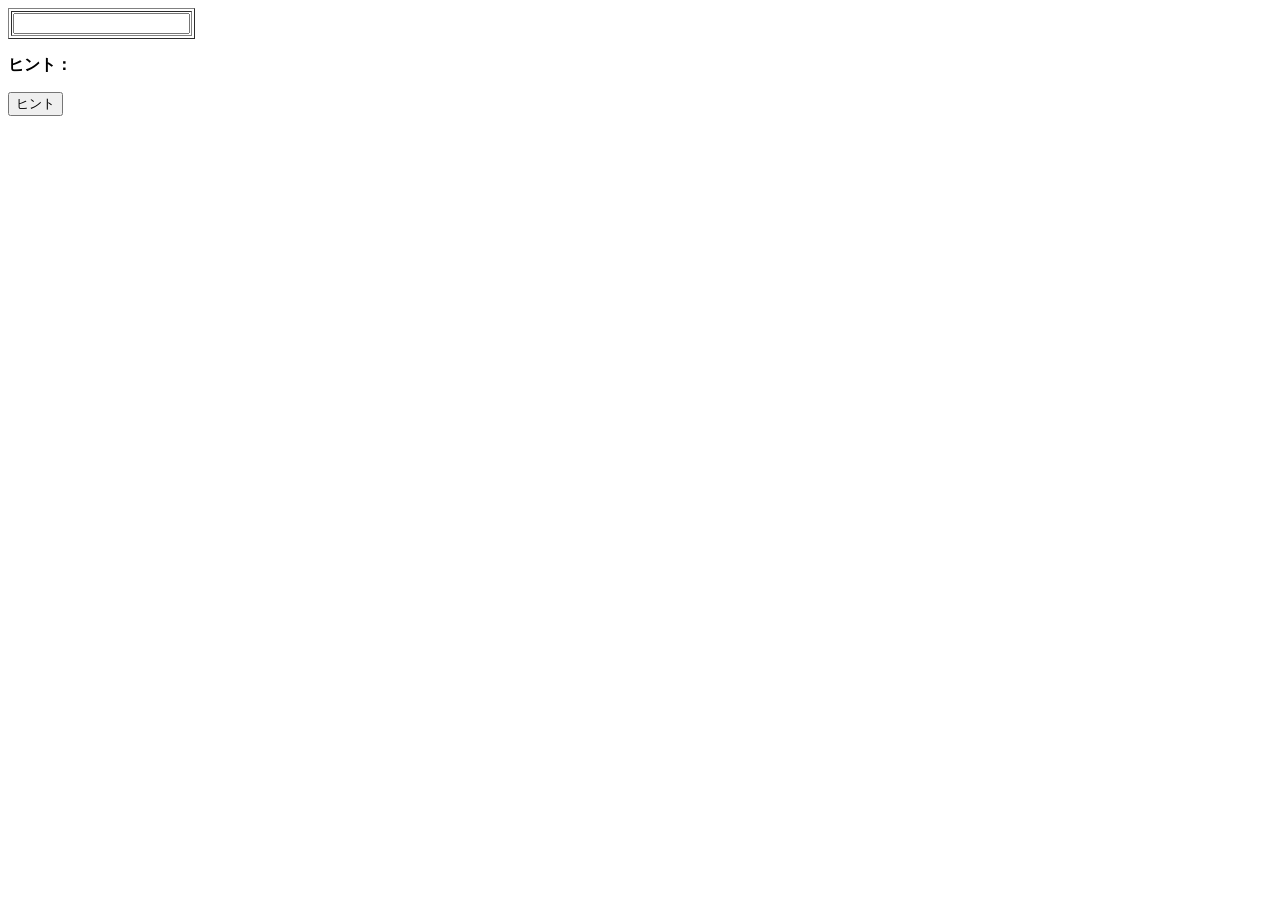
==== src/main/resources/templates/index.html @ d91fba96 "数字入力とヒント表示機能を実装" ====
<!doctype html>
<html lang="ja" xmlns:th="http://www.thymeleaf.org">
  <head>
    <meta charset="UTF-8" />
    <meta name="viewport" content="width=device-width, initial-scale=1.0" />
    <title>ナンプレ</title>
  </head>
  <script th:src="@{/js/board.js}"></script>
  <body>
    <table border="1">
      <tr th:each="rowCells : ${puzzle.cells}">
        <td th:each="cell : ${rowCells}">
          <input
            class="cell"
            th:name="|cell_${cell.row}_${cell.col}|"
            th:value="${cell.number == 0 ? '' : cell.number}"
            th:readonly="${cell.number != 0}"
          />
        </td>
      </tr>
    </table>
    <div th:if="${hint != null}" class="hint-box">
      <p>
        <strong>ヒント：</strong>
        <span th:text="${hint.techniqueType.techniqueName}"></span>
      </p>
      <p th:text="${hint.relatedCells}"></p>
      <p th:text="${hint.description}"></p>
    </div>

    <form th:action="@{/hint}" method="post">
      <input type="hidden" name="board" id="boardString" />
      <button type="submit" onclick="buildBoardString()">ヒント</button>
    </form>
  </body>
</html>
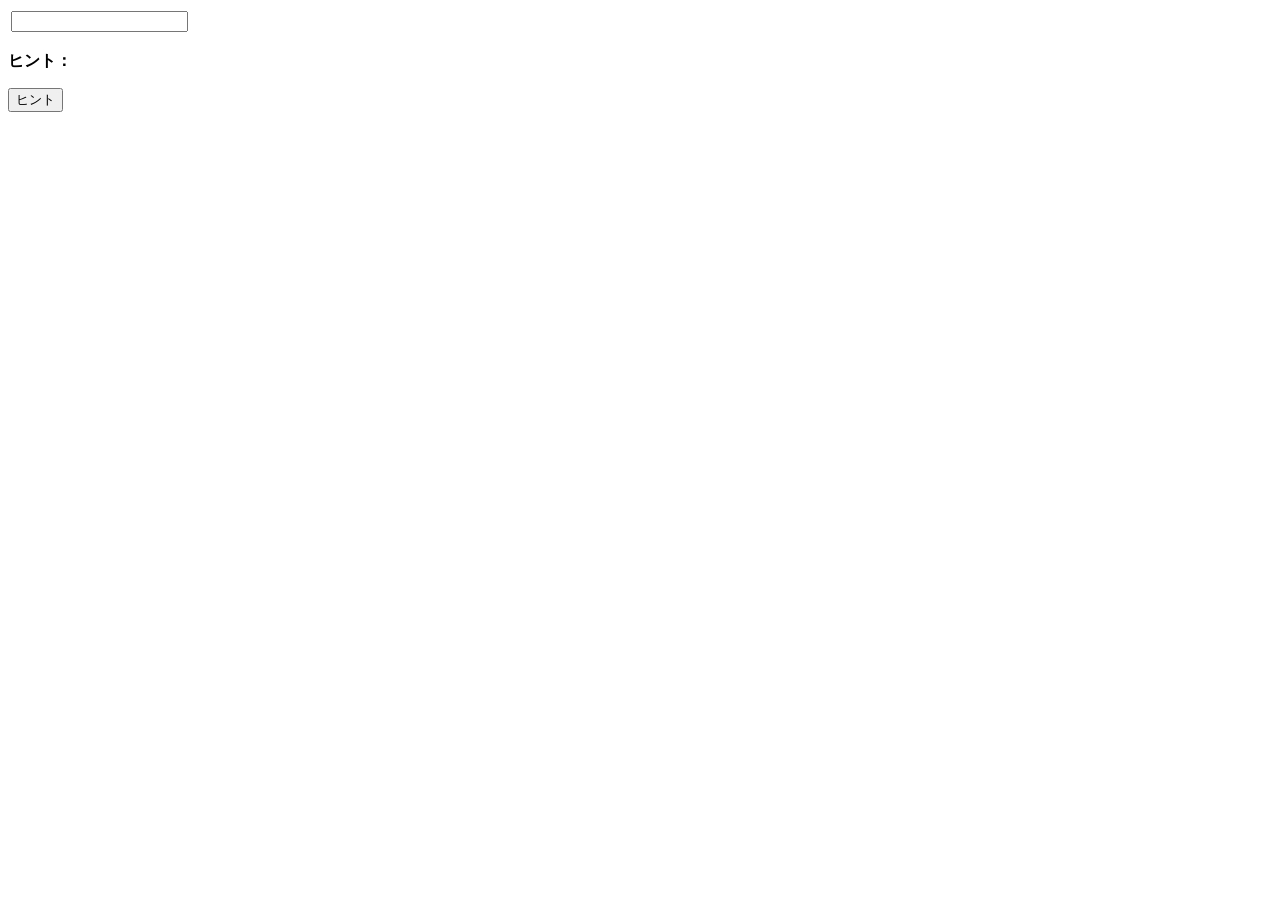
==== commit 96c69100: "盤面をcssで装飾" ====
--- a/src/main/resources/templates/index.html
+++ b/src/main/resources/templates/index.html
@@ -3,11 +3,12 @@
   <head>
     <meta charset="UTF-8" />
     <meta name="viewport" content="width=device-width, initial-scale=1.0" />
+    <link rel="stylesheet" th:href="@{/css/board.css}" />
     <title>ナンプレ</title>
   </head>
   <script th:src="@{/js/board.js}"></script>
   <body>
-    <table border="1">
+    <table class="sudoku">
       <tr th:each="rowCells : ${puzzle.cells}">
         <td th:each="cell : ${rowCells}">
           <input
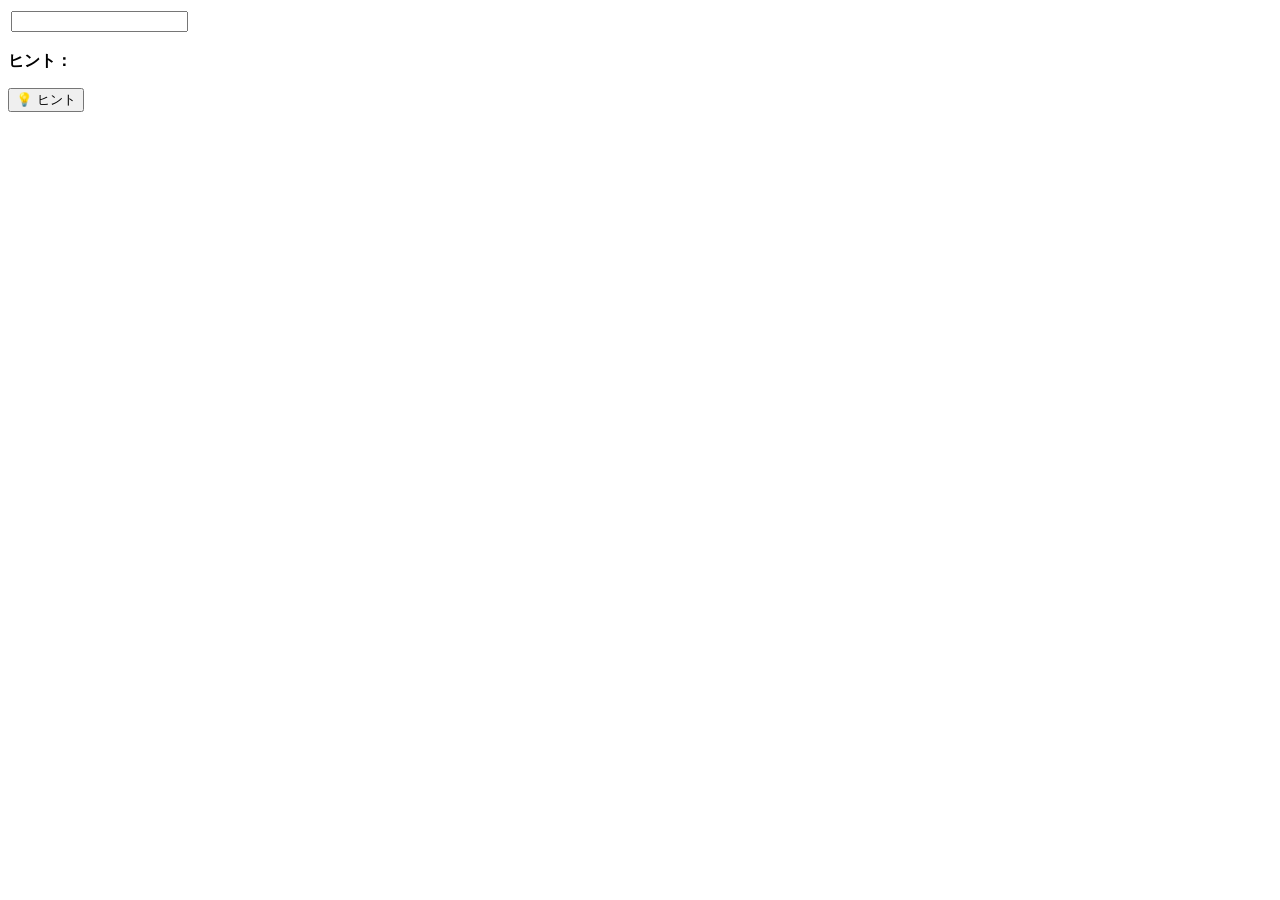
==== commit 08ceb2a7: "ヒント関連をcssで装飾" ====
--- a/src/main/resources/templates/index.html
+++ b/src/main/resources/templates/index.html
@@ -4,6 +4,7 @@
     <meta charset="UTF-8" />
     <meta name="viewport" content="width=device-width, initial-scale=1.0" />
     <link rel="stylesheet" th:href="@{/css/board.css}" />
+    <link rel="stylesheet" th:href="@{/css/hint.css}" />
     <title>ナンプレ</title>
   </head>
   <script th:src="@{/js/board.js}"></script>
@@ -29,9 +30,11 @@
       <p th:text="${hint.description}"></p>
     </div>
 
-    <form th:action="@{/hint}" method="post">
+    <form th:action="@{/hint}" method="post" class="hint-form">
       <input type="hidden" name="board" id="boardString" />
-      <button type="submit" onclick="buildBoardString()">ヒント</button>
+      <button type="submit" class="hint-button" onclick="buildBoardString()">
+        💡 ヒント
+      </button>
     </form>
   </body>
 </html>
